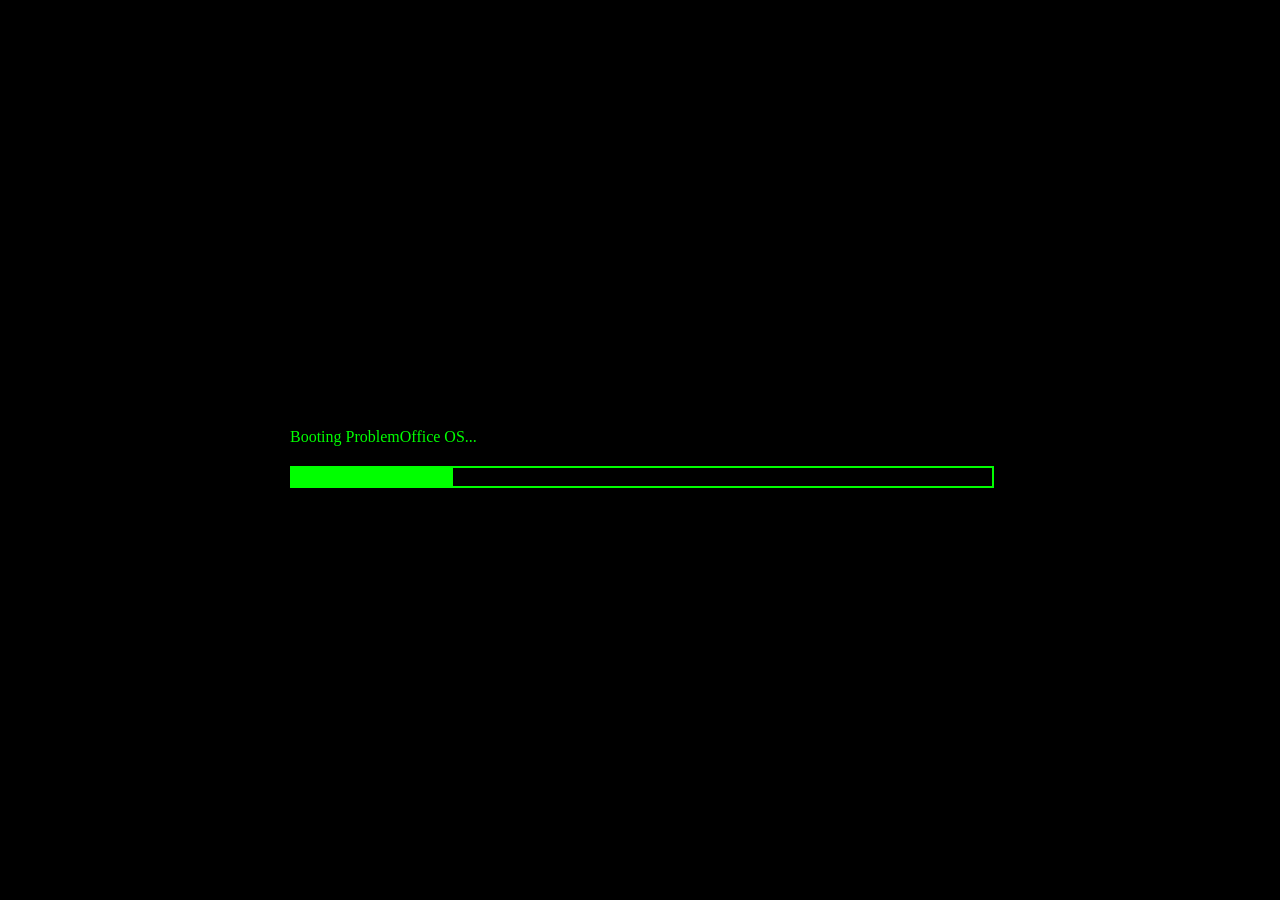
==== index.html @ 0d9257e2 "REQUISITOS.BOTTOM" ====
<!DOCTYPE html>
<html lang="en">
<head>

    <meta charset="UTF-8">
    <title>ProblemOffice</title>
    <link rel="stylesheet" href="css/diseños.css">
    <link rel="icon" href="img/ChatGPT Image 18 jul 2026, 19_11_52.png">

</head>

<body>

<div id="boot">

    <p id="line1"></p>
    <p id="line2"></p>
    <p id="line3"></p>

    <div id="progress">

        <div id="bar"></div>

    </div>

</div>

<div id="menu">

<h1>PROBLEMOFFICE</h1>

<h3>"Todo sistema oculta su secretos..." <br> ¿Cierto?</h3>

<a href="Game/PROBLEMOFFICE.zip" download="PROBLEMOFFICE.zip">
<button >📥 DESCARGAR</button> <br>

<a href="https://github.com/Daniprogramer123/Problema-de-oficina">
<button >REQUISITOS E INSTRUCCIONES DE INSTALACION</button> <br>

<a href="indexhistory.html">
<button id="history">📖 HISTORIA</button></a> <br>


</div>
<script src="JS/acciones.js"></script>
</body>
</html>
---- css/diseños.css ----
body{

background:black;

color:#00ff00;

font-family:Consolas;

margin:0;

overflow:hidden;

}

#boot{

position:absolute;

top:50%;

left:50%;

transform:translate(-50%,-50%);

width:700px;

}


#progress{

width:100%;

height:18px;

border:2px solid #00ff00;

margin-top:20px;

}

#bar{

width:0%;

height:100%;

background:#00ff00;

transition:.1s;

}

#menu{

display:none;

position:absolute;

top:50%;

left:50%;

transform:translate(-50%,-50%);

text-align:center;

}

h1{

font-size:60px;

color:#bb00ff;

text-shadow:0 0 20px #bb00ff;

}

h3{

color:white;

margin-bottom:40px;

}

button{

display:block;

margin:15px auto;

padding:15px;

width:300px;

background:black;

border:2px solid #00ff00;

color:#00ff00;

font-size:20px;

cursor:pointer;

transition:.3s;

}

button:hover{

background:#00ff00;

color:black;

transform:scale(1.05);

}
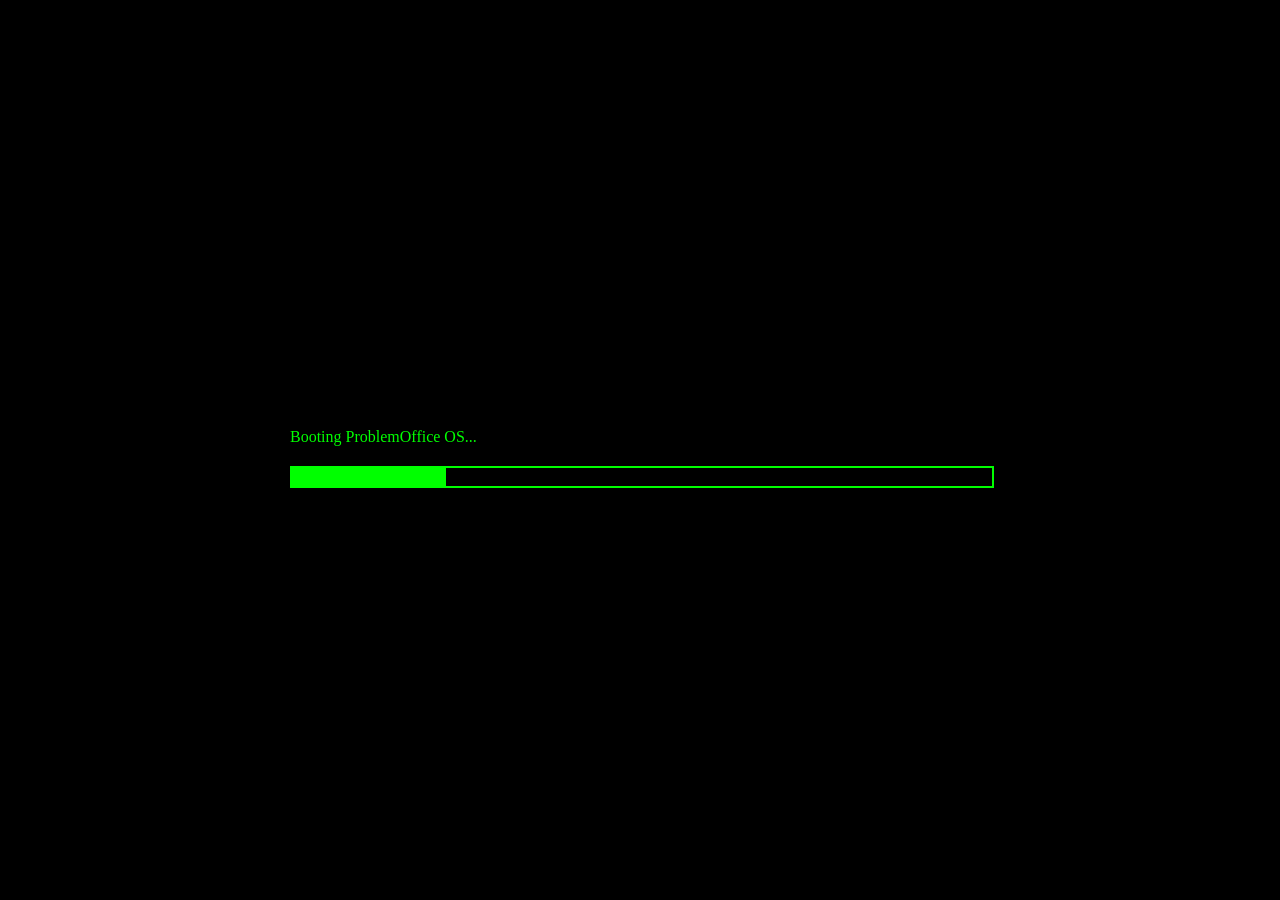
==== commit 654e6d35: "Actualización nueva" ====
--- a/index.html
+++ b/index.html
@@ -5,7 +5,7 @@
     <meta charset="UTF-8">
     <title>ProblemOffice</title>
     <link rel="stylesheet" href="css/diseños.css">
-    <link rel="icon" href="img/ChatGPT Image 18 jul 2026, 19_11_52.png">
+    <link rel="icon" href="img/logo.png">
 
 </head>
 
@@ -35,7 +35,7 @@
 <button >📥 DESCARGAR</button> <br>
 
 <a href="https://github.com/Daniprogramer123/Problema-de-oficina">
-<button >REQUISITOS E INSTRUCCIONES DE INSTALACION</button> <br>
+<button >REQUISITOS E INSTRUCCIONES</button> <br>
 
 <a href="indexhistory.html">
 <button id="history">📖 HISTORIA</button></a> <br>
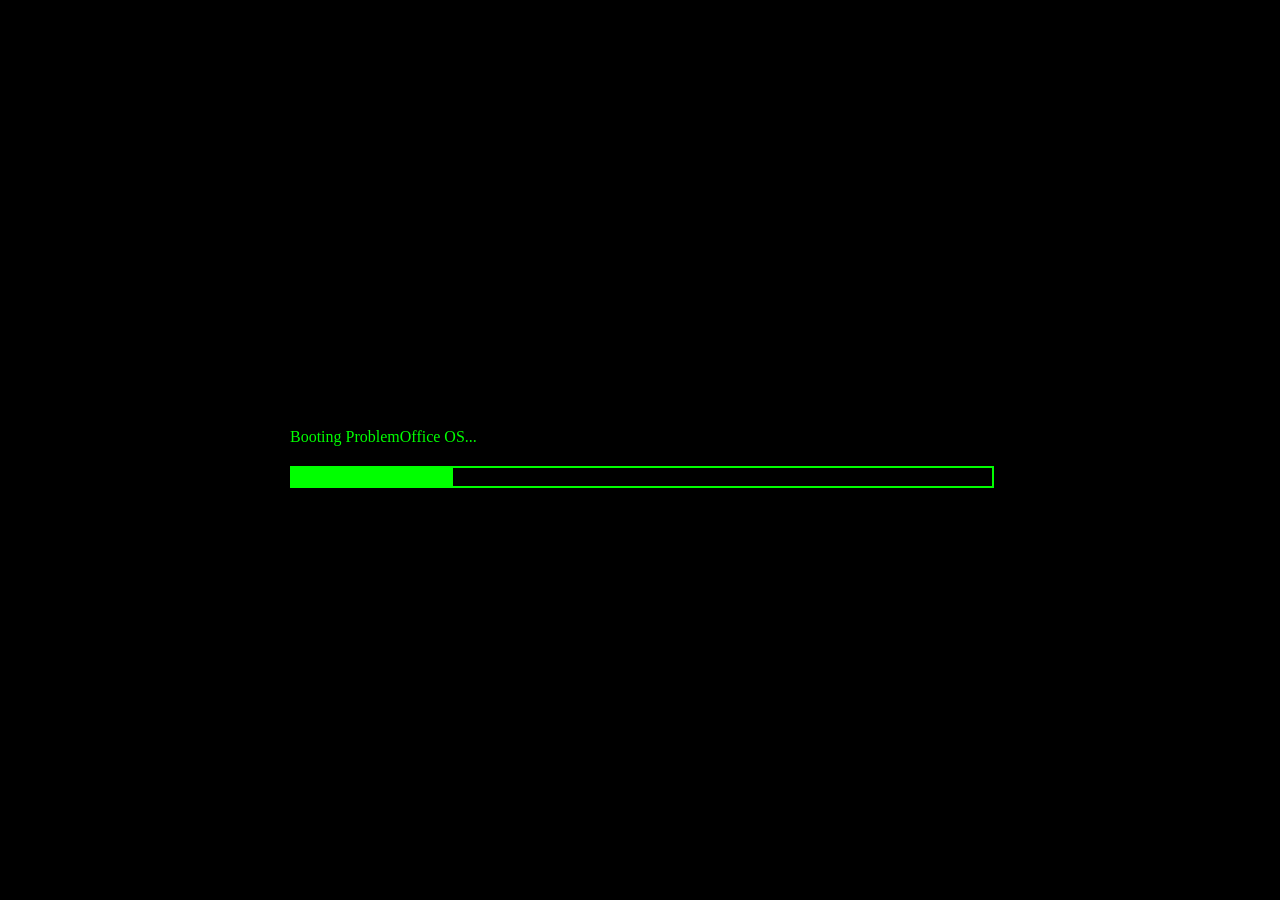
==== commit 3c087609: "Solución de errores en la pagina web" ====
--- a/index.html
+++ b/index.html
@@ -31,7 +31,7 @@
 
 <h3>"Todo sistema oculta su secretos..." <br> ¿Cierto?</h3>
 
-<a href="Game/PROBLEMOFFICE.zip" download="PROBLEMOFFICE.zip">
+<a href="Game/PROBLEMOFFICE.zip" download="Game/PROBLEMOFFICE.zip">
 <button >📥 DESCARGAR</button> <br>
 
 <a href="https://github.com/Daniprogramer123/Problema-de-oficina">
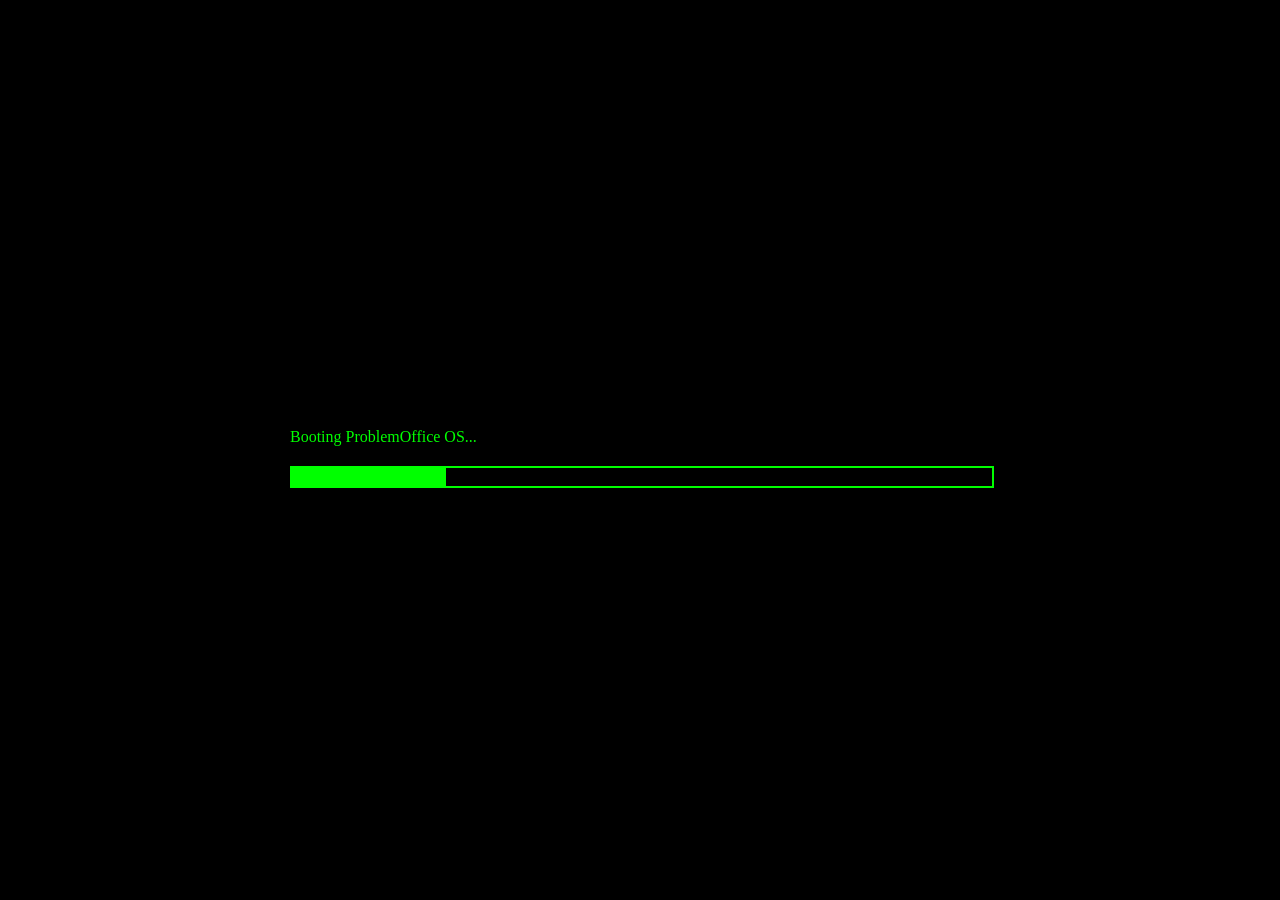
==== commit 06689b09: "Solución de errores en la pagina web" ====
--- a/index.html
+++ b/index.html
@@ -31,7 +31,7 @@
 
 <h3>"Todo sistema oculta su secretos..." <br> ¿Cierto?</h3>
 
-<a href="Game/PROBLEMOFFICE.zip" download="Game/PROBLEMOFFICE.zip">
+<a href="Game/PROBLEMOFFICE.zip" download="PROBLEMOFFICE v2.5.zip">
 <button >📥 DESCARGAR</button> <br>
 
 <a href="https://github.com/Daniprogramer123/Problema-de-oficina">
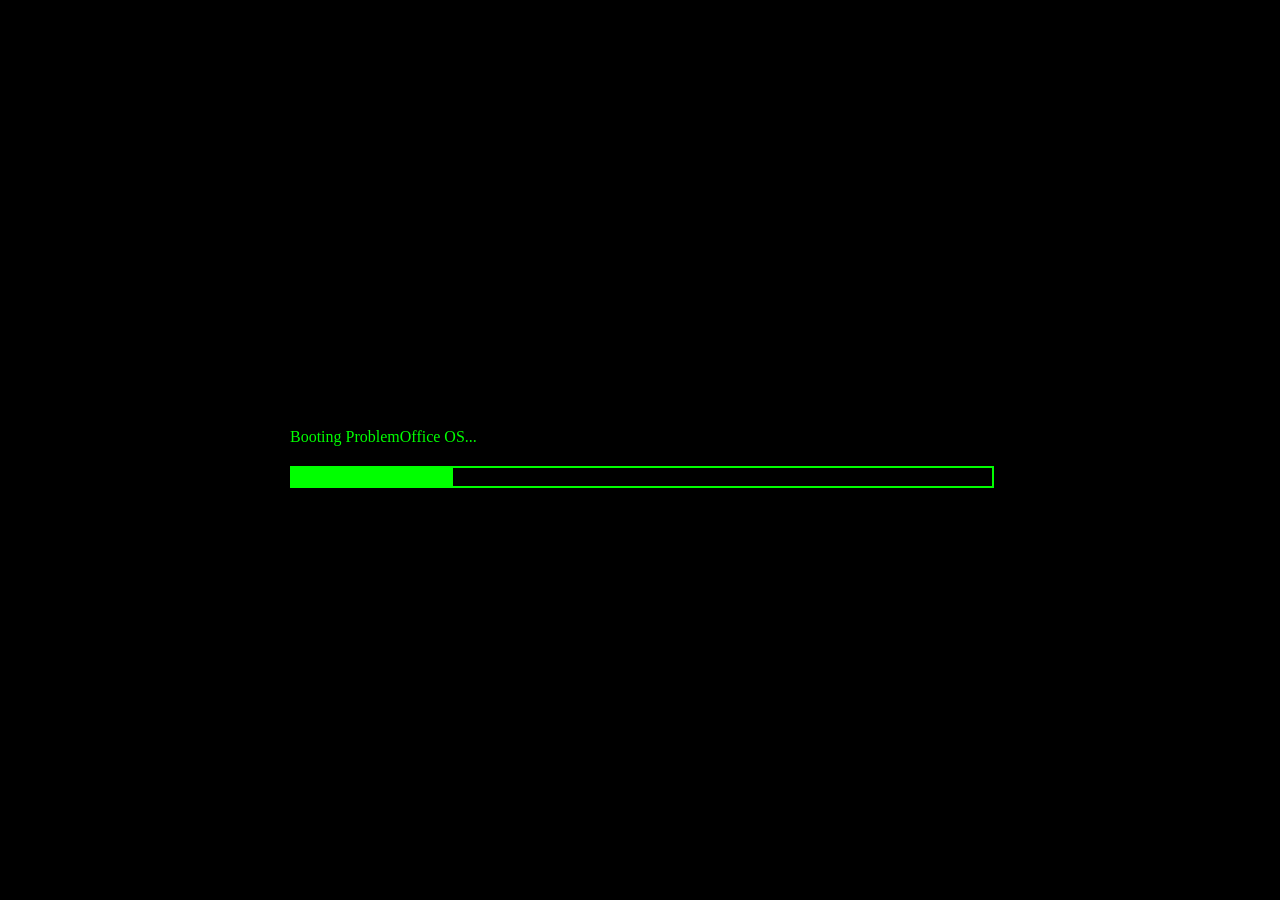
==== commit 27eac14a: "Solución de errores en la pagina web" ====
--- a/index.html
+++ b/index.html
@@ -31,7 +31,7 @@
 
 <h3>"Todo sistema oculta su secretos..." <br> ¿Cierto?</h3>
 
-<a href="Game/PROBLEMOFFICE.zip" download="PROBLEMOFFICE v2.5.zip">
+<a href="Game/PROBLEMOFFICE v2.5.zip" download="PROBLEMOFFICE v2.5.zip">
 <button >📥 DESCARGAR</button> <br>
 
 <a href="https://github.com/Daniprogramer123/Problema-de-oficina">
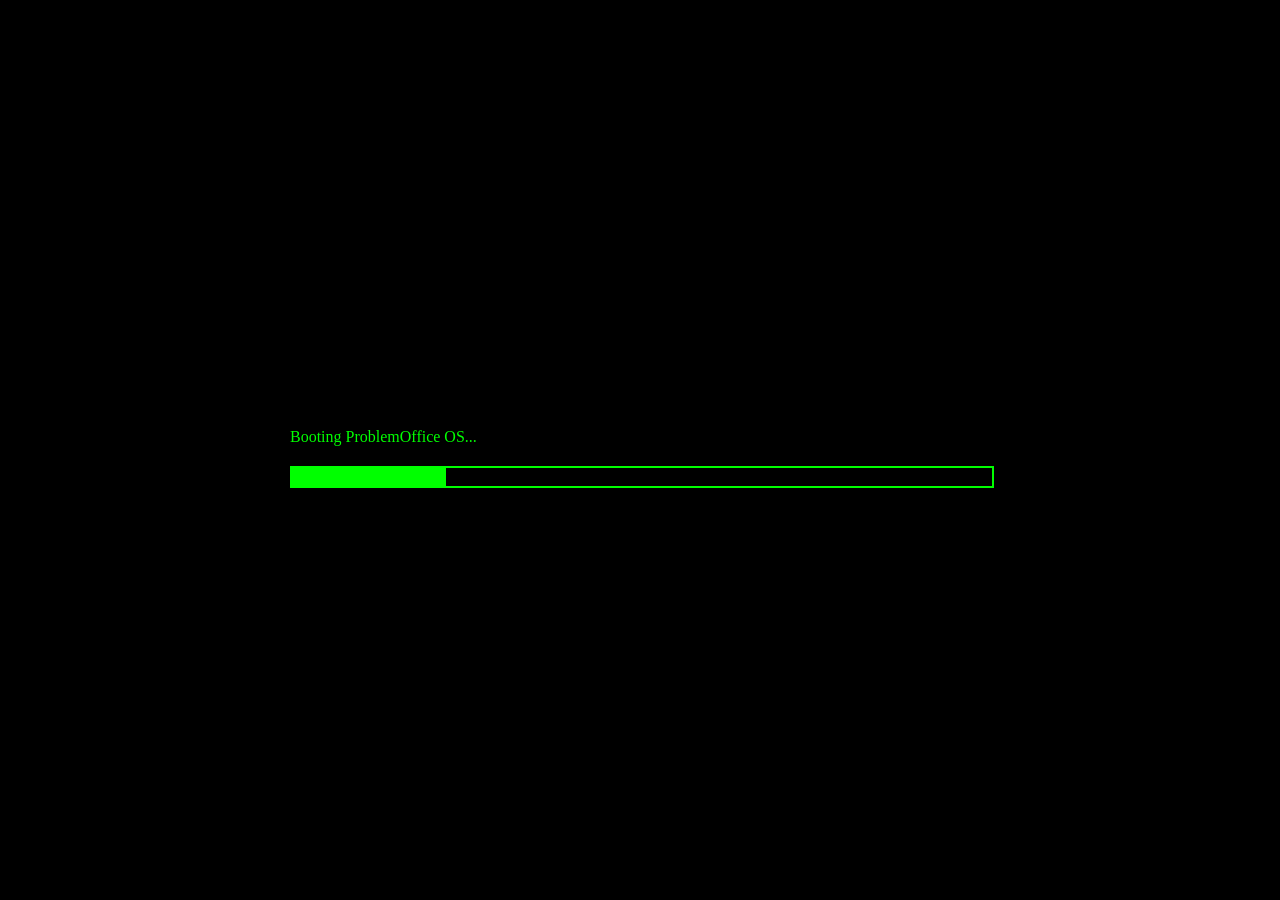
==== commit cabe2a20: "Solución de errores en la pagina web" ====
--- a/index.html
+++ b/index.html
@@ -31,7 +31,7 @@
 
 <h3>"Todo sistema oculta su secretos..." <br> ¿Cierto?</h3>
 
-<a href="Game/PROBLEMOFFICE v2.5.zip" download="PROBLEMOFFICE v2.5.zip">
+<a href="Game/PROBLEMOFFICE v2.5.zip" download="PROBLEMOFFICE 2.5v.zip">
 <button >📥 DESCARGAR</button> <br>
 
 <a href="https://github.com/Daniprogramer123/Problema-de-oficina">
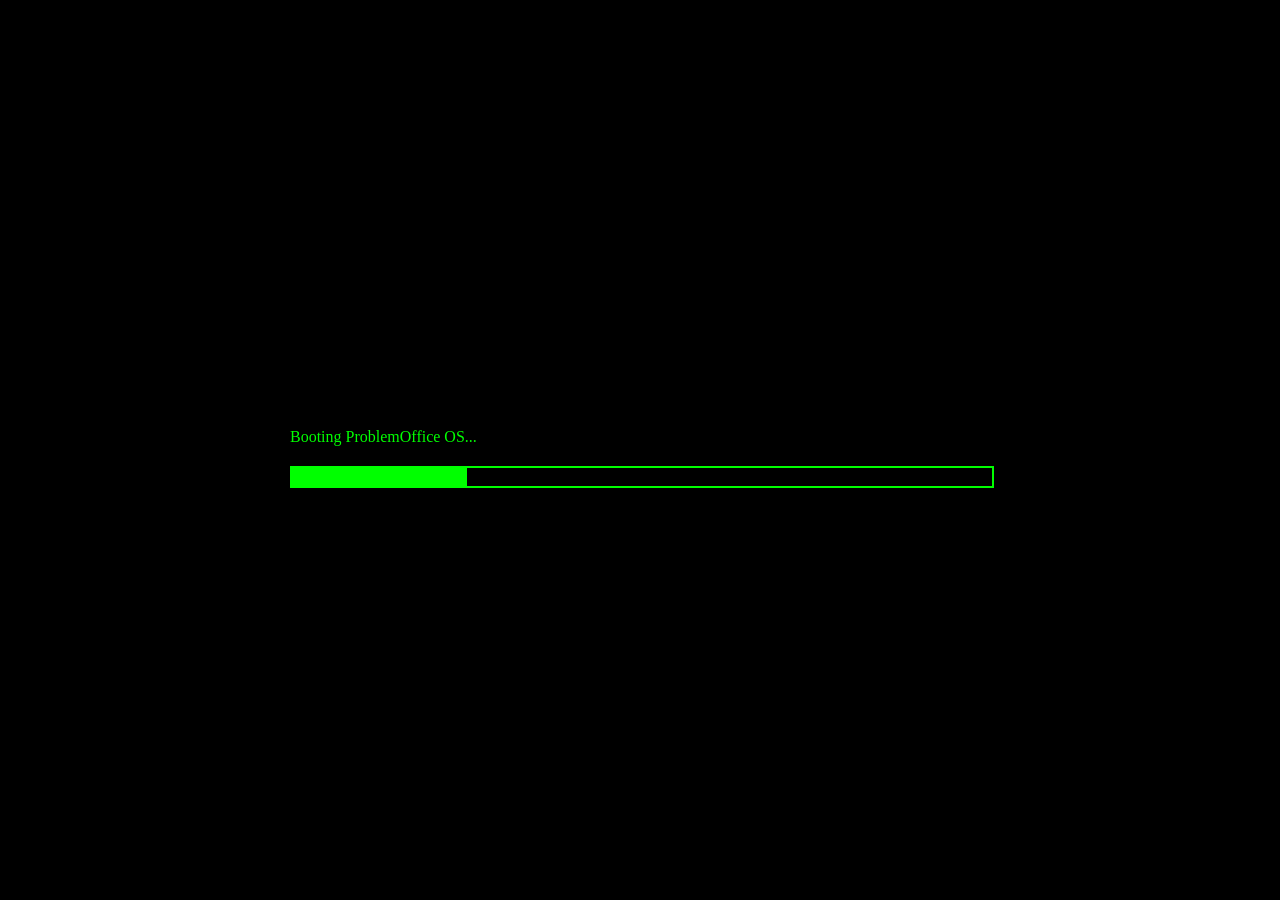
==== commit 3d5f3abb: "Solución de errores en la pagina web" ====
--- a/index.html
+++ b/index.html
@@ -31,7 +31,7 @@
 
 <h3>"Todo sistema oculta su secretos..." <br> ¿Cierto?</h3>
 
-<a href="Game/PROBLEMOFFICE v2.5.zip" download="PROBLEMOFFICE 2.5v.zip">
+<a href="Game/PROBLEMOFFICE 2.5v.zip" download="PROBLEMOFFICE 2.5v.zip">
 <button >📥 DESCARGAR</button> <br>
 
 <a href="https://github.com/Daniprogramer123/Problema-de-oficina">
